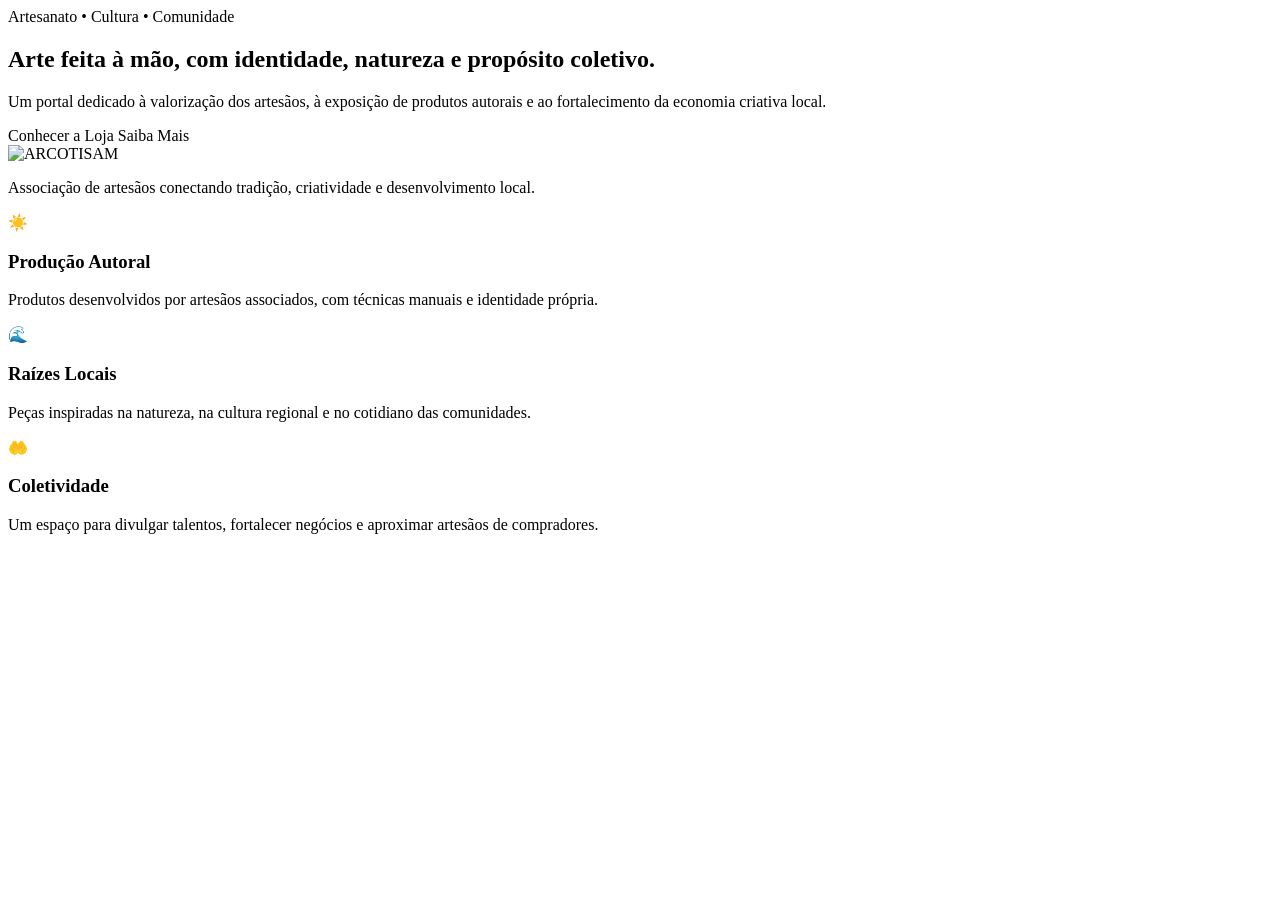
==== src/main/resources/templates/index.html @ 5f6ea8f6 "Refactor page templates and update routing for home, about, and store pages" ====
<!DOCTYPE html>
<html xmlns:th="http://www.thymeleaf.org" lang="pt-BR">

<head>
  <title>Home — Arcotisam</title>
</head>

<body th:replace="~{layout :: layout('Home — Arcotisam', ~{::homeContent})}">

<div th:fragment="homeContent">
  <section class="page-section active" id="home" data-section="home">
    <div class="hero container">
      <div class="hero-content">
        <span class="eyebrow">Artesanato • Cultura • Comunidade</span>

        <h1>Arte feita à mão, com identidade, natureza e propósito coletivo.</h1>

        <p>
          Um portal dedicado à valorização dos artesãos, à exposição de produtos autorais
          e ao fortalecimento da economia criativa local.
        </p>

        <div class="hero-actions">
          <a th:href="@{/loja}" class="btn btn-primary">Conhecer a Loja</a>
          <a th:href="@{/sobre}" class="btn btn-secondary">Saiba Mais</a>
        </div>
      </div>

      <div class="hero-card">
        <div class="sun-shape"></div>
        <div class="wave-shape"></div>
        <img th:src="@{/img/logo2.png}" alt="ARCOTISAM" />
        <p>Associação de artesãos conectando tradição, criatividade e desenvolvimento local.</p>
      </div>
    </div>

    <div class="container feature-grid">
      <article class="feature-card">
        <span class="feature-icon">☀️</span>
        <h3>Produção Autoral</h3>
        <p>Produtos desenvolvidos por artesãos associados, com técnicas manuais e identidade própria.</p>
      </article>

      <article class="feature-card">
        <span class="feature-icon">🌊</span>
        <h3>Raízes Locais</h3>
        <p>Peças inspiradas na natureza, na cultura regional e no cotidiano das comunidades.</p>
      </article>

      <article class="feature-card">
        <span class="feature-icon">🤲</span>
        <h3>Coletividade</h3>
        <p>Um espaço para divulgar talentos, fortalecer negócios e aproximar artesãos de compradores.</p>
      </article>
    </div>
  </section>
</div>

</body>
</html>
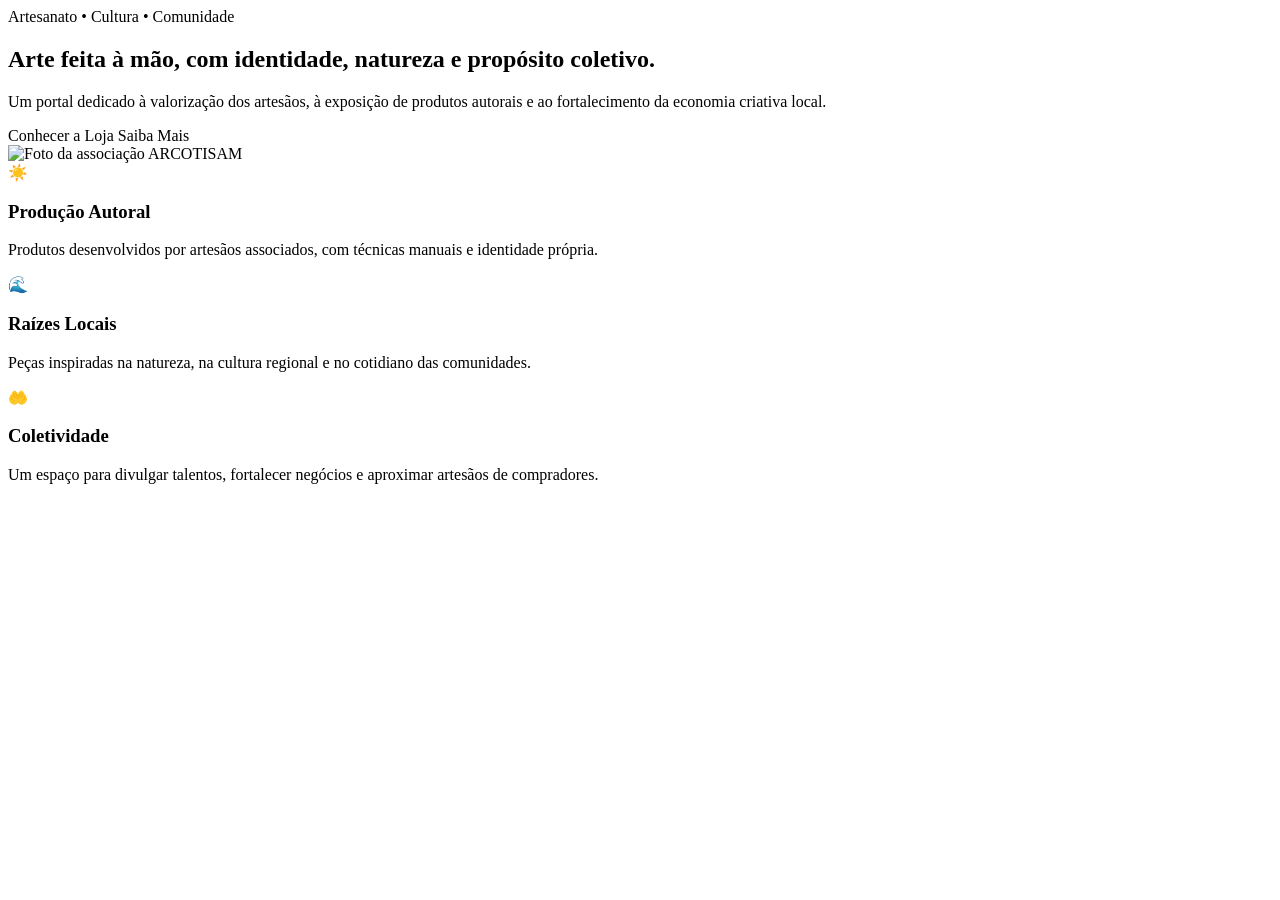
==== commit 237f459f: "feat: add login page template for administrative access" ====
--- a/src/main/resources/templates/index.html
+++ b/src/main/resources/templates/index.html
@@ -29,8 +29,7 @@
       <div class="hero-card">
         <div class="sun-shape"></div>
         <div class="wave-shape"></div>
-        <img th:src="@{/img/logo2.png}" alt="ARCOTISAM" />
-        <p>Associação de artesãos conectando tradição, criatividade e desenvolvimento local.</p>
+        <img class="hero-photo" th:src="@{/img/foto_associacao.webp}" alt="Foto da associação ARCOTISAM" />
       </div>
     </div>
 
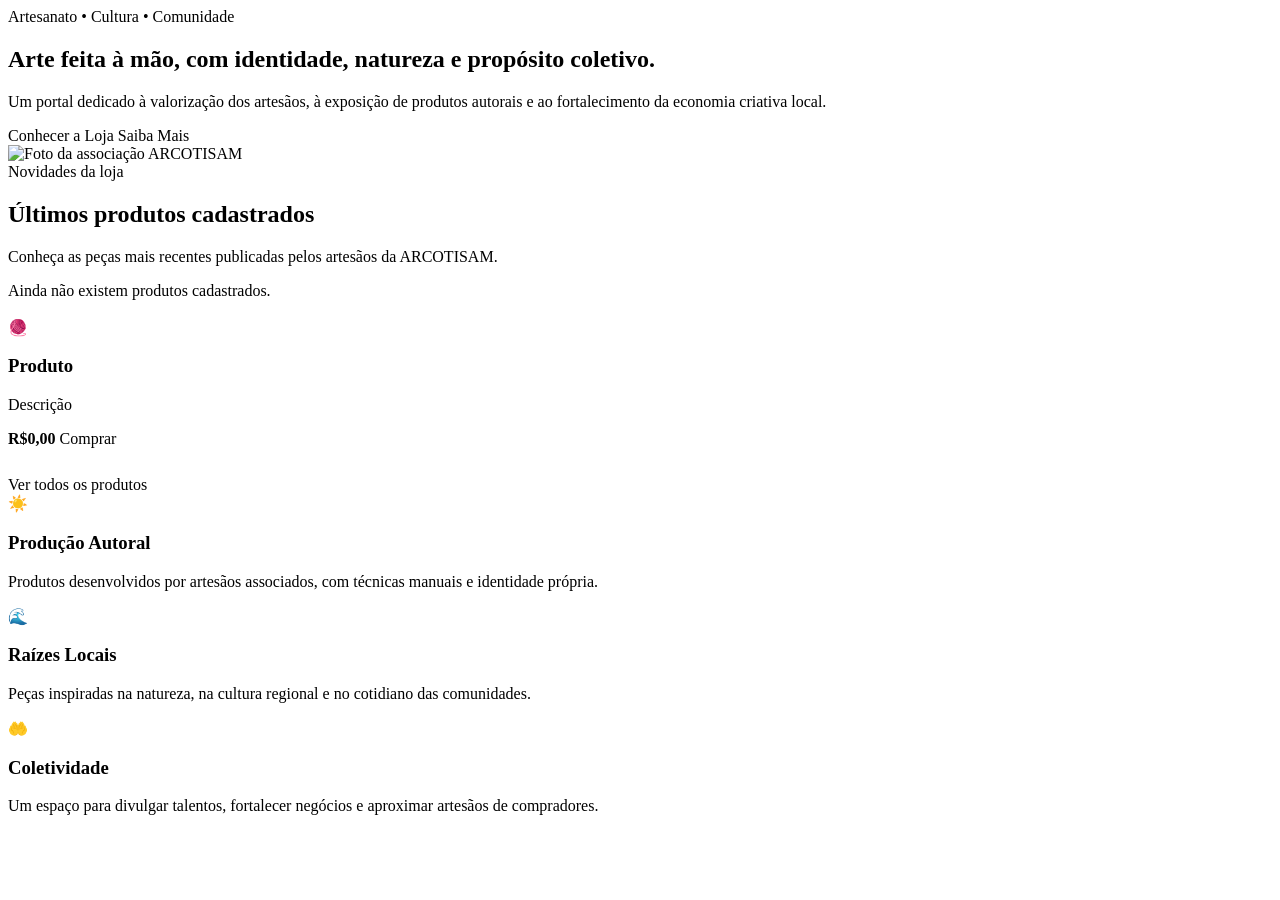
==== commit 93267442: "feat: refactor cart functionality and remove cart template; add latest products section to homepage" ====
--- a/src/main/resources/templates/index.html
+++ b/src/main/resources/templates/index.html
@@ -33,6 +33,42 @@
       </div>
     </div>
 
+    <section class="container page-section active" id="ultimos-produtos">
+      <div class="page-header" style="margin-top: 0; text-align: left;">
+        <span class="eyebrow">Novidades da loja</span>
+        <h2>Últimos produtos cadastrados</h2>
+        <p>Conheça as peças mais recentes publicadas pelos artesãos da ARCOTISAM.</p>
+      </div>
+
+      <div th:if="${#lists.isEmpty(ultimosProdutos)}" class="admin-empty-state">
+        Ainda não existem produtos cadastrados.
+      </div>
+
+      <div th:unless="${#lists.isEmpty(ultimosProdutos)}" class="product-grid">
+        <article class="product-card" th:each="p : ${ultimosProdutos}">
+          <div class="product-image">
+            <img th:if="${p.imagemUrl != null}" th:src="@{|/uploads/${p.imagemUrl}|}" th:alt="${p.nome}"
+              class="product-photo" />
+            <div th:if="${p.imagemUrl == null}">🧶</div>
+          </div>
+          <div class="product-body">
+            <h3 class="product-title" th:text="${p.nome}">Produto</h3>
+            <p class="product-desc" th:text="${p.descricao}">Descrição</p>
+            <div class="product-footer">
+              <strong class="price" th:text="${'R$ ' + #numbers.formatDecimal(p.preco, 1, 'POINT', 2, 'COMMA')}">
+                R$0,00
+              </strong>
+              <a class="btn btn-primary buy-btn" th:href="@{/comprar/{id}(id=${p.id})}">Comprar</a>
+            </div>
+          </div>
+        </article>
+      </div>
+
+      <div class="hero-actions" style="margin-top: 28px; justify-content: center;">
+        <a th:href="@{/loja}" class="btn btn-secondary">Ver todos os produtos</a>
+      </div>
+    </section>
+
     <div class="container feature-grid">
       <article class="feature-card">
         <span class="feature-icon">☀️</span>
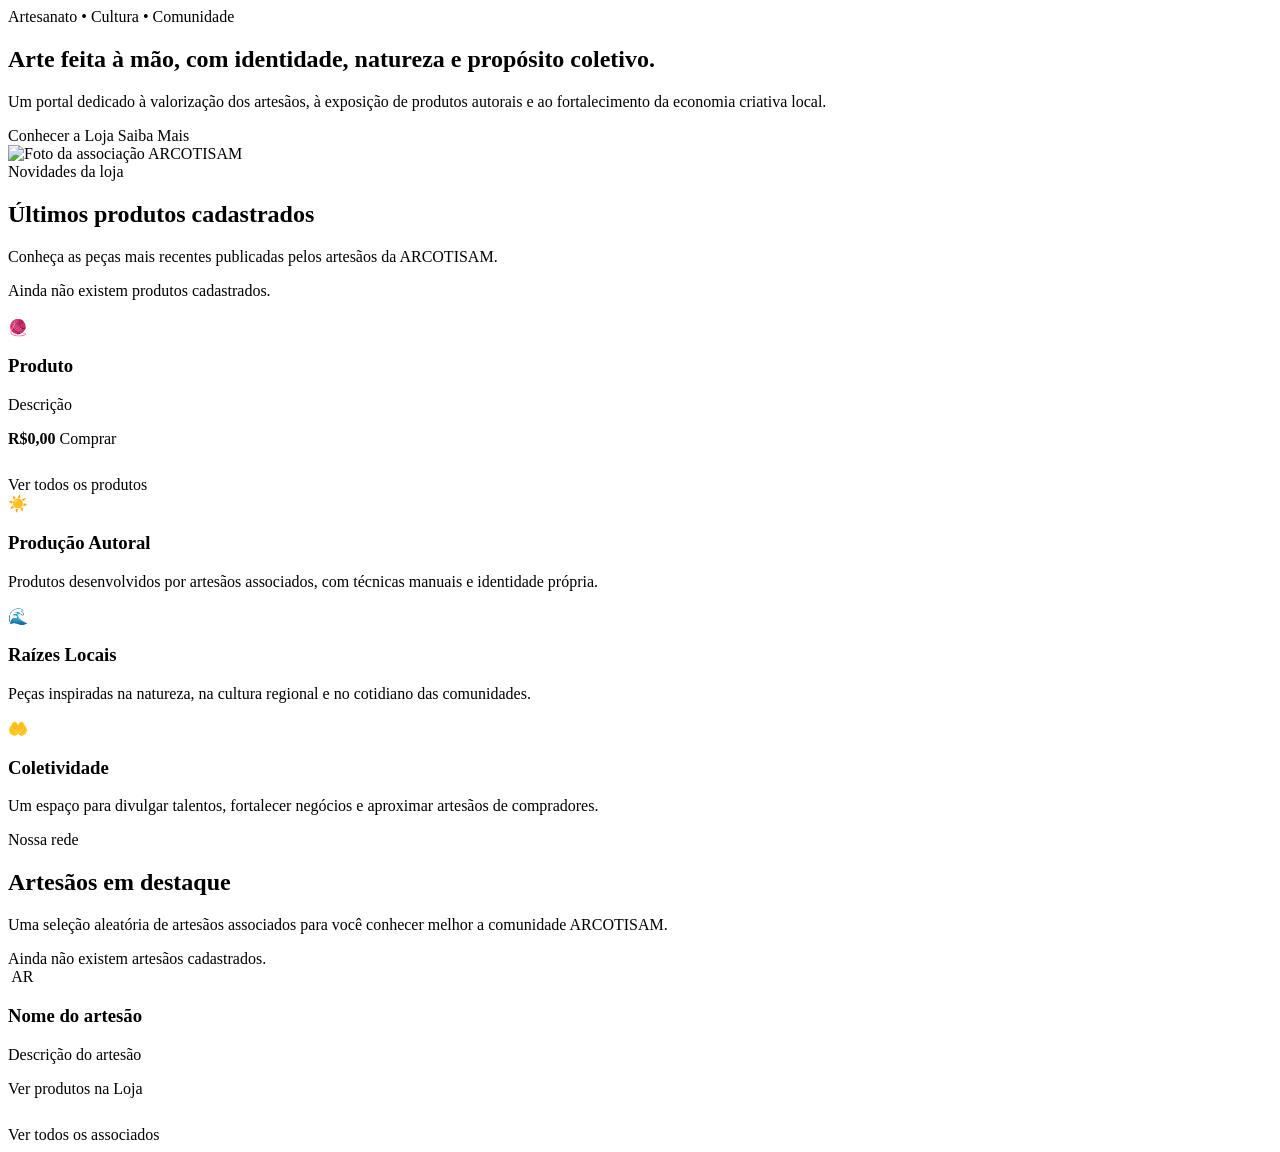
==== commit 9bdff4cf: "feat: add random artisans section to homepage and implement artisan listing logic" ====
--- a/src/main/resources/templates/index.html
+++ b/src/main/resources/templates/index.html
@@ -88,6 +88,36 @@
         <p>Um espaço para divulgar talentos, fortalecer negócios e aproximar artesãos de compradores.</p>
       </article>
     </div>
+
+    <section class="container page-section active" id="artesaos-destaque">
+      <div class="page-header" style="margin-top: 0; text-align: left;">
+        <span class="eyebrow">Nossa rede</span>
+        <h2>Artesãos em destaque</h2>
+        <p>Uma seleção aleatória de artesãos associados para você conhecer melhor a comunidade ARCOTISAM.</p>
+      </div>
+
+      <div th:if="${#lists.isEmpty(artesaosAleatorios)}" class="admin-empty-state">
+        Ainda não existem artesãos cadastrados.
+      </div>
+
+      <div th:unless="${#lists.isEmpty(artesaosAleatorios)}" class="member-grid">
+        <article class="member-card" th:each="artesao : ${artesaosAleatorios}">
+          <div class="member-avatar member-photo">
+            <img th:if="${artesao.fotoUrl != null and !#strings.isEmpty(artesao.fotoUrl)}"
+              th:src="@{|/uploads/${artesao.fotoUrl}|}" th:alt="${'Foto de ' + artesao.nome}">
+            <span th:unless="${artesao.fotoUrl != null and !#strings.isEmpty(artesao.fotoUrl)}"
+              th:text="${artesao.nome != null and #strings.length(artesao.nome) >= 2 ? #strings.substring(artesao.nome, 0, 2).toUpperCase() : 'AR'}">AR</span>
+          </div>
+          <h3 th:text="${artesao.nome}">Nome do artesão</h3>
+          <p th:text="${artesao.descricao}">Descrição do artesão</p>
+          <a class="btn btn-secondary" th:href="@{/loja(artesaoId=${artesao.id})}">Ver produtos na Loja</a>
+        </article>
+      </div>
+
+      <div class="hero-actions" style="margin-top: 28px; justify-content: center;">
+        <a th:href="@{/associados}" class="btn btn-secondary">Ver todos os associados</a>
+      </div>
+    </section>
   </section>
 </div>
 
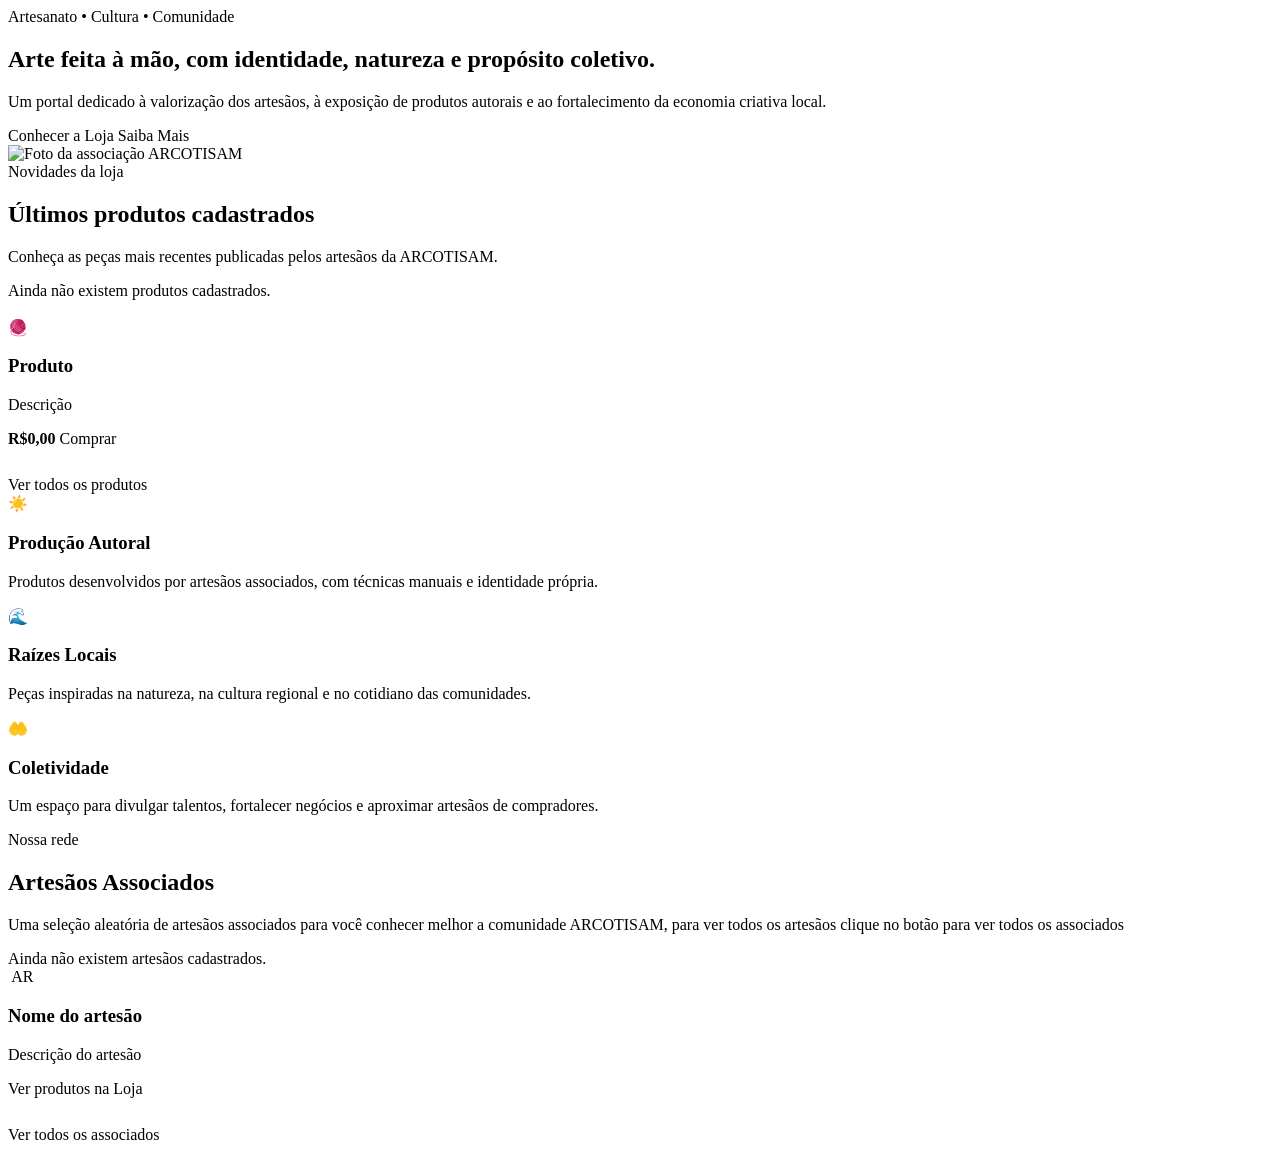
==== commit 0b0b4288: "feat: update artisan highlight section title and description for clarity" ====
--- a/src/main/resources/templates/index.html
+++ b/src/main/resources/templates/index.html
@@ -29,7 +29,7 @@
       <div class="hero-card">
         <div class="sun-shape"></div>
         <div class="wave-shape"></div>
-        <img class="hero-photo" th:src="@{/img/foto_associacao.webp}" alt="Foto da associação ARCOTISAM" />
+        <img class="hero-photo" th:src="${fotoAssociacaoUrl}" alt="Foto da associação ARCOTISAM" />
       </div>
     </div>
 
@@ -92,8 +92,8 @@
     <section class="container page-section active" id="artesaos-destaque">
       <div class="page-header" style="margin-top: 0; text-align: left;">
         <span class="eyebrow">Nossa rede</span>
-        <h2>Artesãos em destaque</h2>
-        <p>Uma seleção aleatória de artesãos associados para você conhecer melhor a comunidade ARCOTISAM.</p>
+        <h2>Artesãos Associados</h2>
+        <p>Uma seleção aleatória de artesãos associados para você conhecer melhor a comunidade ARCOTISAM, para ver todos os artesãos clique no botão para ver todos os associados</p>
       </div>
 
       <div th:if="${#lists.isEmpty(artesaosAleatorios)}" class="admin-empty-state">
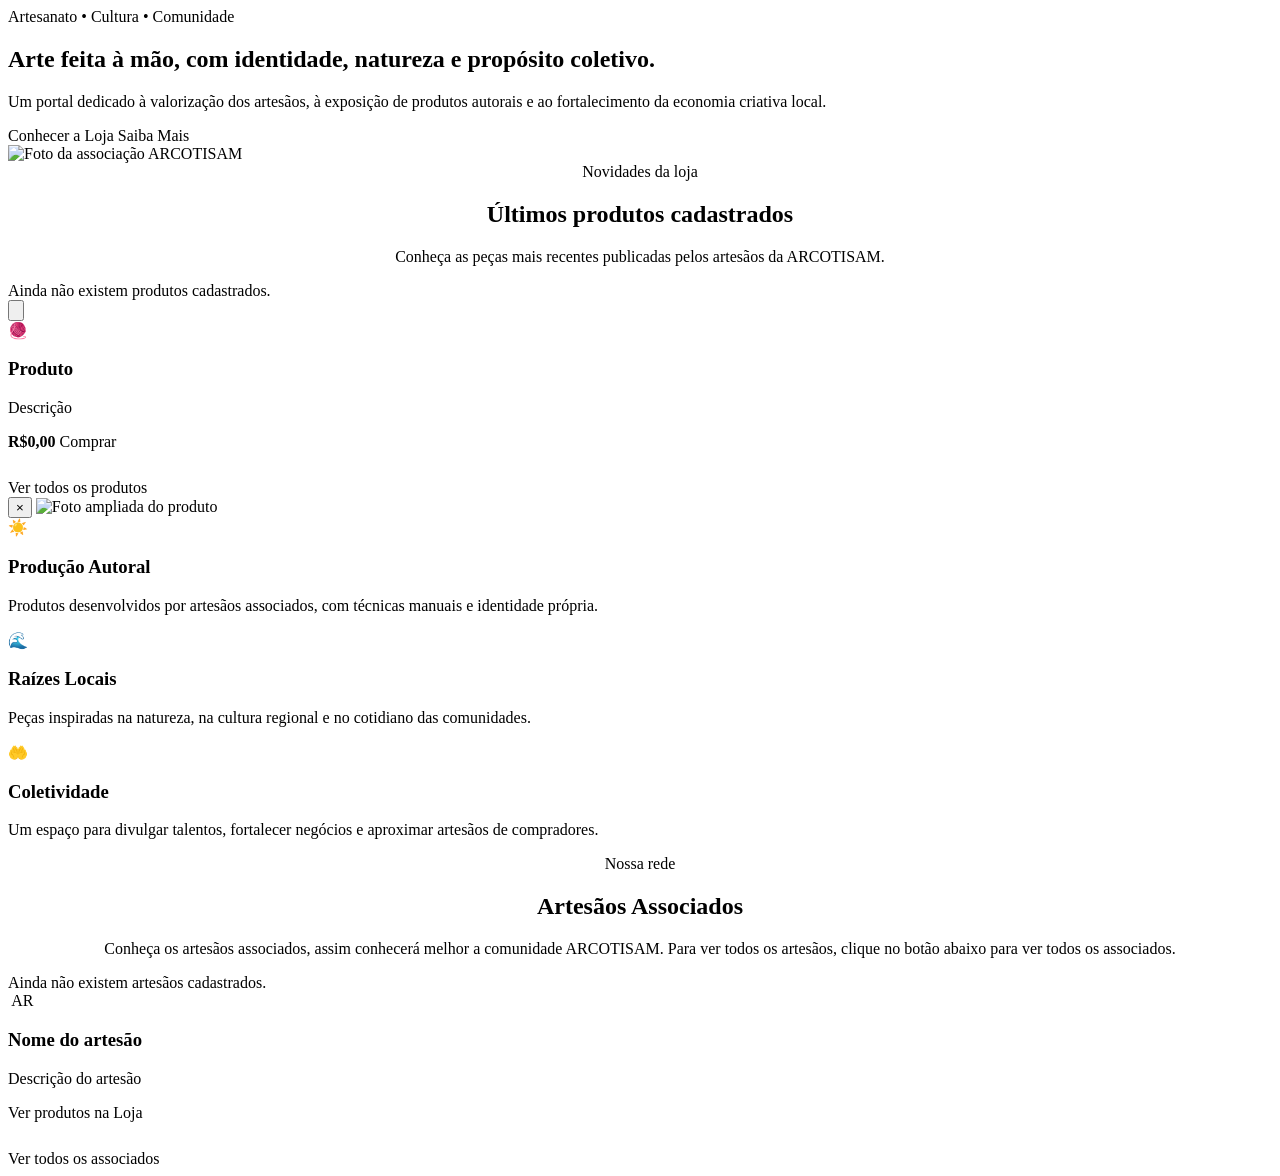
==== commit bf8804ce: "style: center align headers and improve text clarity in index and sobre pages" ====
--- a/src/main/resources/templates/index.html
+++ b/src/main/resources/templates/index.html
@@ -34,38 +34,60 @@
     </div>
 
     <section class="container page-section active" id="ultimos-produtos">
-      <div class="page-header" style="margin-top: 0; text-align: left;">
-        <span class="eyebrow">Novidades da loja</span>
-        <h2>Últimos produtos cadastrados</h2>
-        <p>Conheça as peças mais recentes publicadas pelos artesãos da ARCOTISAM.</p>
-      </div>
+<div class="page-header" style="margin-top: 0; margin-left: auto; margin-right: auto; text-align: center;">
+  <span class="eyebrow">Novidades da loja</span>
+  <h2>Últimos produtos cadastrados</h2>
+  <p>Conheça as peças mais recentes publicadas pelos artesãos da ARCOTISAM.</p>
+</div>
 
       <div th:if="${#lists.isEmpty(ultimosProdutos)}" class="admin-empty-state">
         Ainda não existem produtos cadastrados.
       </div>
 
-      <div th:unless="${#lists.isEmpty(ultimosProdutos)}" class="product-grid">
-        <article class="product-card" th:each="p : ${ultimosProdutos}">
+      <div th:unless="${#lists.isEmpty(ultimosProdutos)}" class="product-grid" id="homeProductGrid">
+        <div th:each="p : ${ultimosProdutos}" class="product-card">
           <div class="product-image">
-            <img th:if="${p.imagemUrl != null}" th:src="@{|/uploads/${p.imagemUrl}|}" th:alt="${p.nome}"
-              class="product-photo" />
+            <button th:if="${p.imagemUrl != null}"
+                    type="button"
+                    class="shop-product-photo-button"
+                    th:attr="data-fullsrc=@{|/uploads/${p.imagemUrl}|},aria-label=${'Ampliar foto de ' + p.nome}">
+              <img th:src="@{|/uploads/${p.imagemUrl}|}"
+                   th:alt="${p.nome}"
+                   class="product-photo shop-product-photo" />
+            </button>
+
             <div th:if="${p.imagemUrl == null}">🧶</div>
           </div>
+
           <div class="product-body">
             <h3 class="product-title" th:text="${p.nome}">Produto</h3>
+
             <p class="product-desc" th:text="${p.descricao}">Descrição</p>
+
             <div class="product-footer">
               <strong class="price" th:text="${'R$ ' + #numbers.formatDecimal(p.preco, 1, 'POINT', 2, 'COMMA')}">
                 R$0,00
               </strong>
-              <a class="btn btn-primary buy-btn" th:href="@{/comprar/{id}(id=${p.id})}">Comprar</a>
+
+              <a class="btn btn-primary buy-btn" th:href="@{/comprar/{id}(id=${p.id})}">
+                Comprar
+              </a>
             </div>
           </div>
-        </article>
+        </div>
       </div>
 
       <div class="hero-actions" style="margin-top: 28px; justify-content: center;">
         <a th:href="@{/loja}" class="btn btn-secondary">Ver todos os produtos</a>
+      </div>
+
+      <div class="image-lightbox" id="homeProductImageLightbox" aria-hidden="true">
+        <button type="button"
+                class="image-lightbox-close"
+                id="homeProductImageLightboxClose"
+                aria-label="Fechar visualização">×</button>
+
+        <img id="homeProductImageLightboxImg" alt="Foto ampliada do produto">
       </div>
     </section>
 
@@ -90,10 +112,13 @@
     </div>
 
     <section class="container page-section active" id="artesaos-destaque">
-      <div class="page-header" style="margin-top: 0; text-align: left;">
+      <div class="page-header" style="margin-top: 0; margin-left: auto; margin-right: auto; text-align: center;">
         <span class="eyebrow">Nossa rede</span>
         <h2>Artesãos Associados</h2>
-        <p>Uma seleção aleatória de artesãos associados para você conhecer melhor a comunidade ARCOTISAM, para ver todos os artesãos clique no botão para ver todos os associados</p>
+        <p>
+          Conheça os artesãos associados, assim conhecerá melhor a comunidade ARCOTISAM. Para ver todos
+          os artesãos, clique no botão abaixo para ver todos os associados.
+        </p>
       </div>
 
       <div th:if="${#lists.isEmpty(artesaosAleatorios)}" class="admin-empty-state">
@@ -104,13 +129,20 @@
         <article class="member-card" th:each="artesao : ${artesaosAleatorios}">
           <div class="member-avatar member-photo">
             <img th:if="${artesao.fotoUrl != null and !#strings.isEmpty(artesao.fotoUrl)}"
-              th:src="@{|/uploads/${artesao.fotoUrl}|}" th:alt="${'Foto de ' + artesao.nome}">
+                 th:src="@{|/uploads/${artesao.fotoUrl}|}"
+                 th:alt="${'Foto de ' + artesao.nome}">
+
             <span th:unless="${artesao.fotoUrl != null and !#strings.isEmpty(artesao.fotoUrl)}"
-              th:text="${artesao.nome != null and #strings.length(artesao.nome) >= 2 ? #strings.substring(artesao.nome, 0, 2).toUpperCase() : 'AR'}">AR</span>
+                  th:text="${artesao.nome != null and #strings.length(artesao.nome) >= 2 ? #strings.substring(artesao.nome, 0, 2).toUpperCase() : 'AR'}">AR</span>
           </div>
+
           <h3 th:text="${artesao.nome}">Nome do artesão</h3>
+
           <p th:text="${artesao.descricao}">Descrição do artesão</p>
-          <a class="btn btn-secondary" th:href="@{/loja(artesaoId=${artesao.id})}">Ver produtos na Loja</a>
+
+          <a class="btn btn-secondary" th:href="@{/loja(artesaoId=${artesao.id})}">
+            Ver produtos na Loja
+          </a>
         </article>
       </div>
 
@@ -119,6 +151,62 @@
       </div>
     </section>
   </section>
+
+  <script>
+    (function(){
+      document.addEventListener('DOMContentLoaded', function(){
+        const grid = document.getElementById('homeProductGrid');
+        const lightbox = document.getElementById('homeProductImageLightbox');
+        const lightboxImg = document.getElementById('homeProductImageLightboxImg');
+        const closeButton = document.getElementById('homeProductImageLightboxClose');
+
+        if (!grid || !lightbox || !lightboxImg || !closeButton) {
+          return;
+        }
+
+        function abrirLightbox(src, alt) {
+          lightboxImg.src = src;
+          lightboxImg.alt = alt || 'Foto ampliada do produto';
+          lightbox.classList.add('is-open');
+          lightbox.setAttribute('aria-hidden', 'false');
+          document.body.classList.add('lightbox-open');
+        }
+
+        function fecharLightbox() {
+          lightbox.classList.remove('is-open');
+          lightbox.setAttribute('aria-hidden', 'true');
+          lightboxImg.src = '';
+          document.body.classList.remove('lightbox-open');
+        }
+
+        grid.querySelectorAll('[data-fullsrc]').forEach(function(button){
+          button.addEventListener('click', function(){
+            const src = button.getAttribute('data-fullsrc');
+            const img = button.querySelector('img');
+            const alt = img ? img.getAttribute('alt') : button.getAttribute('aria-label');
+
+            if (src) {
+              abrirLightbox(src, alt);
+            }
+          });
+        });
+
+        closeButton.addEventListener('click', fecharLightbox);
+
+        lightbox.addEventListener('click', function(event){
+          if (event.target === lightbox) {
+            fecharLightbox();
+          }
+        });
+
+        document.addEventListener('keydown', function(event){
+          if (event.key === 'Escape' && lightbox.classList.contains('is-open')) {
+            fecharLightbox();
+          }
+        });
+      });
+    })();
+  </script>
 </div>
 
 </body>
